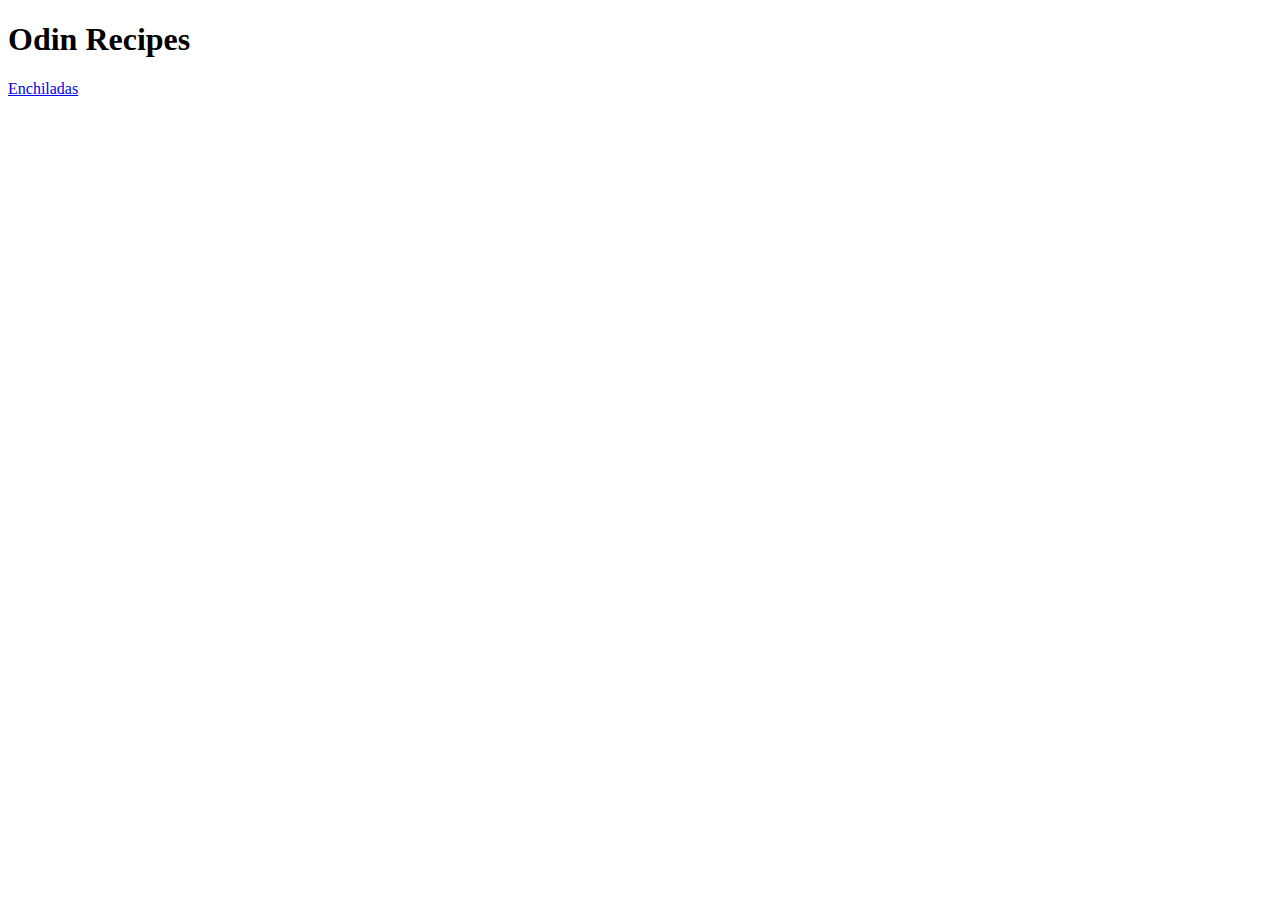
==== index.html @ 24d1fce4 "index.html" ====
<!DOCTYPE html>
<html lang="en">
<html>
    <head>
        <meta charset="utf-8">
        <title>Odin Recipes</title>
    </head>
    <body>
        <h1>Odin Recipes</h1>
        <a href="recipes/enchiladas.html">Enchiladas</a>
    </body>        
</html>
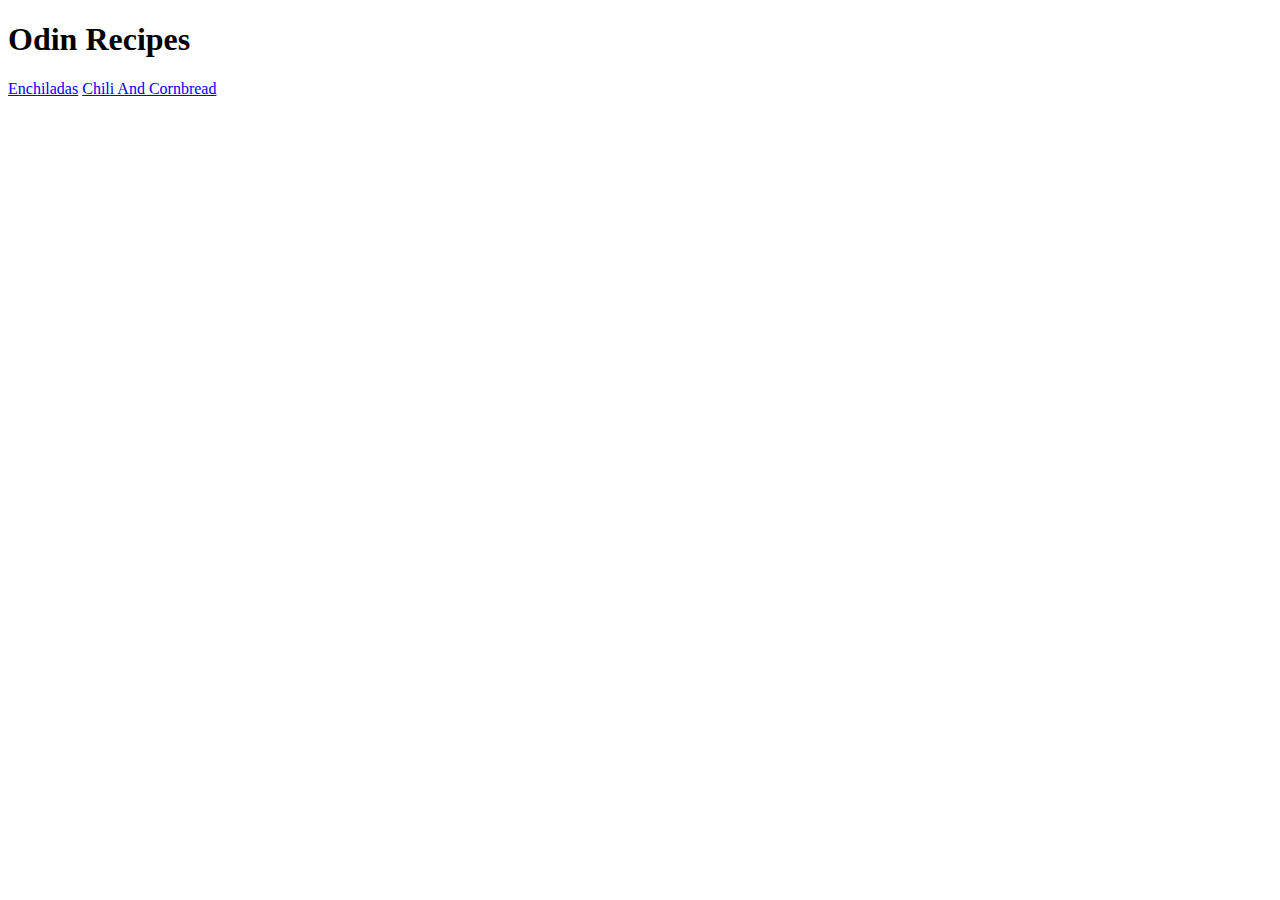
==== commit 45bb0152: "Add index.html" ====
--- a/index.html
+++ b/index.html
@@ -8,6 +8,7 @@
     <body>
         <h1>Odin Recipes</h1>
         <a href="recipes/enchiladas.html">Enchiladas</a>
+        <a href="recipes/ChiliAndCornbread.html">Chili And Cornbread</a>
     </body>        
 </html>    
 
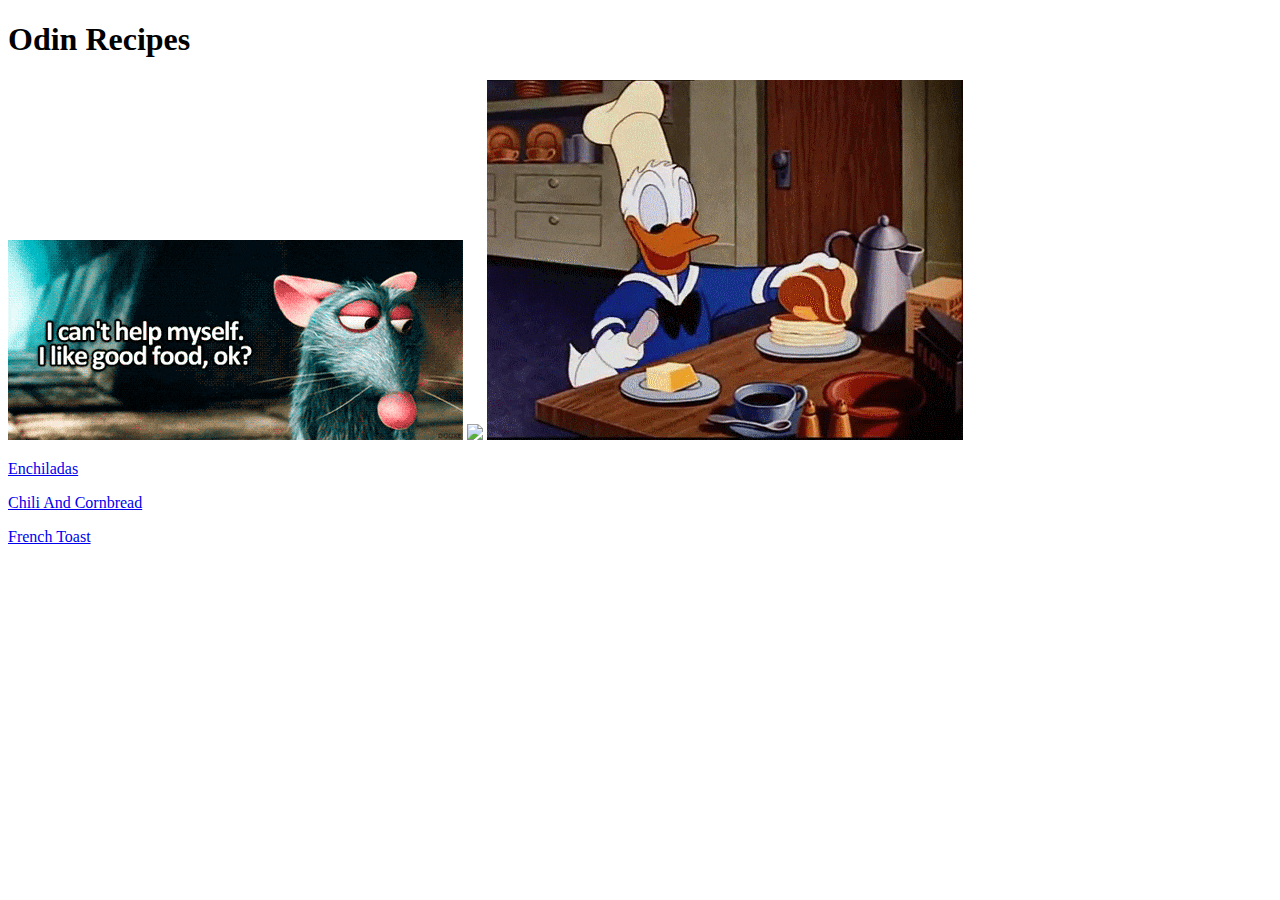
==== commit 74ef15ef: "Add README.md and images/Foodie.gif" ====
--- a/index.html
+++ b/index.html
@@ -7,8 +7,12 @@
     </head>
     <body>
         <h1>Odin Recipes</h1>
-        <a href="recipes/enchiladas.html">Enchiladas</a>
-        <a href="recipes/ChiliAndCornbread.html">Chili And Cornbread</a>
+        <img src="images/Foodie.gif">
+        <img src="images/Foodie_2.gif">
+        <img src="images/Foodie_3.gif">
+        <p><a href="recipes/enchiladas.html">Enchiladas</a></p>
+        <p><a href="recipes/ChiliAndCornbread.html">Chili And Cornbread</a></p>
+        <p><a href="recipes/FrenchToast.html">French Toast</a></p>
     </body>        
 </html>    
 
@@ -24,3 +28,5 @@
 
 
 
+
+
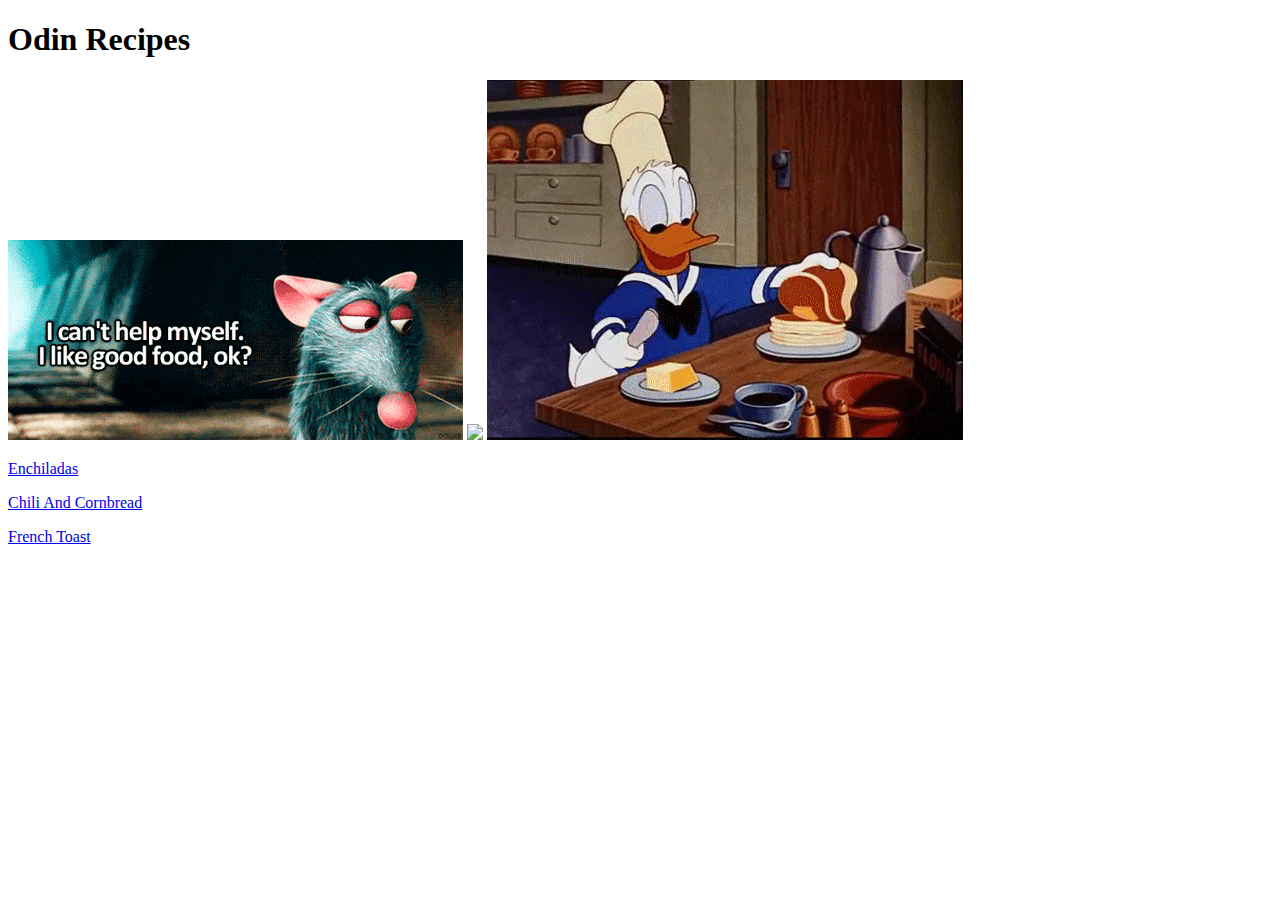
==== commit 8bc25d1a: "Create style.css and add link to index.html file" ====
--- a/index.html
+++ b/index.html
@@ -4,17 +4,21 @@
     <head>
         <meta charset="utf-8">
         <title>Odin Recipes</title>
+        <link rel="stylesheet" href="recipes/enchiladas.html/ChiliAndCornbread.html/FrenchToast.html/styles.css">  
     </head>
-    <body>
-        <h1>Odin Recipes</h1>
+    <!--Add links for recipe pages and included images for homepage-->
+    <body class="index">
+        <h1 class="odin">Odin Recipes</h1>
         <img src="images/Foodie.gif">
         <img src="images/Foodie_2.gif">
         <img src="images/Foodie_3.gif">
-        <p><a href="recipes/enchiladas.html">Enchiladas</a></p>
-        <p><a href="recipes/ChiliAndCornbread.html">Chili And Cornbread</a></p>
-        <p><a href="recipes/FrenchToast.html">French Toast</a></p>
+        <p class="center"><a class="follow-er" href="recipes/enchiladas.html">Enchiladas</a></p>
+        <p class="center"><a class="follow-er" href="recipes/ChiliAndCornbread.html">Chili And Cornbread</a></p>
+        <p class="center"><a class="follow-er" href="recipes/FrenchToast.html">French Toast</a></p>
     </body>        
 </html>    
+
+ 
 
 
 
@@ -28,5 +32,3 @@
 
 
 
-
-
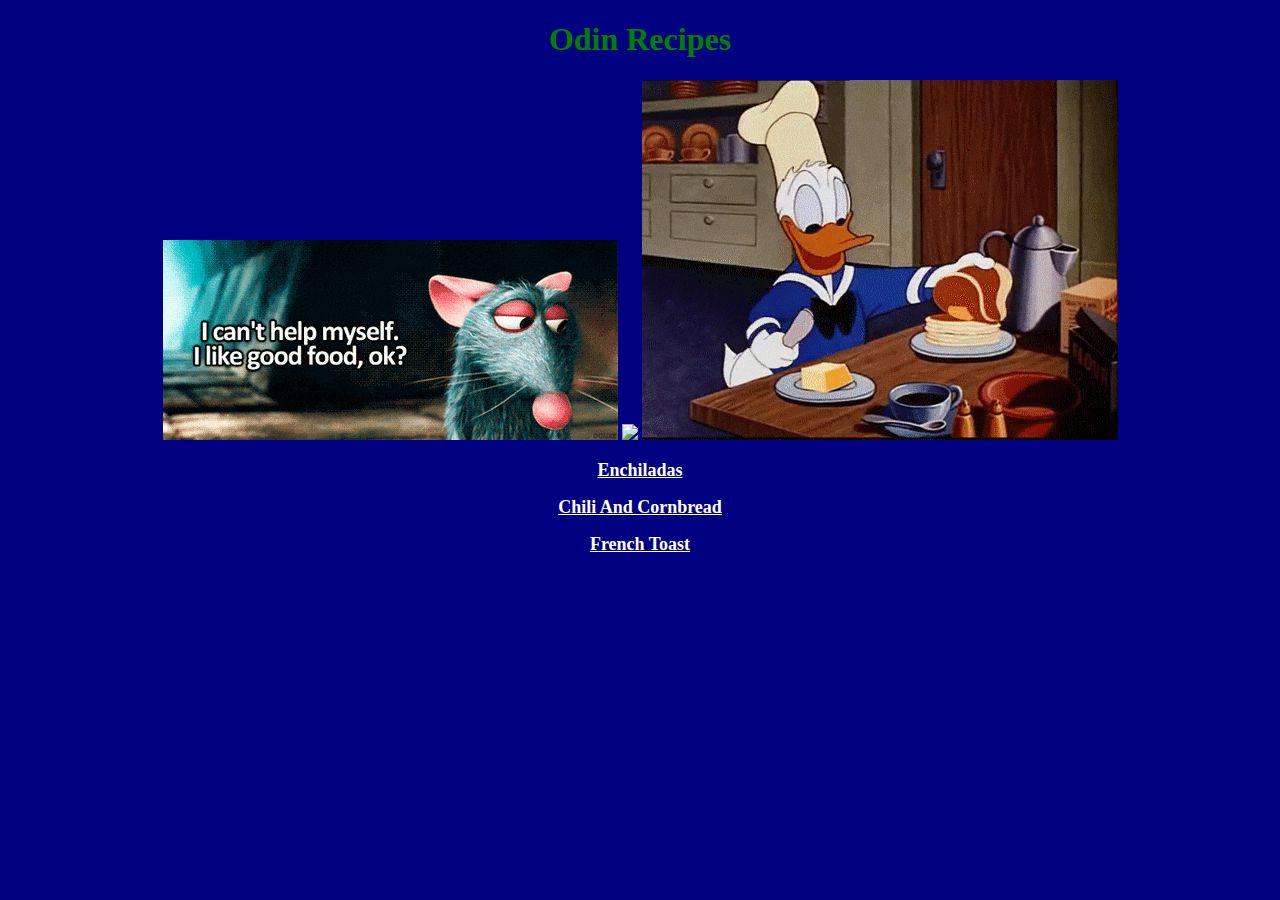
==== commit 6655d76f: "update index.html file to link to  style.css" ====
--- a/index.html
+++ b/index.html
@@ -4,7 +4,7 @@
     <head>
         <meta charset="utf-8">
         <title>Odin Recipes</title>
-        <link rel="stylesheet" href="recipes/enchiladas.html/ChiliAndCornbread.html/FrenchToast.html/styles.css">  
+        <link rel="stylesheet" href="styles.css">  
     </head>
     <!--Add links for recipe pages and included images for homepage-->
     <body class="index">
--- a/styles.css
+++ b/styles.css
@@ -0,0 +1,30 @@
+body.index {
+    background-color: navy;
+}
+
+.odin {
+    color: green;
+    font-weight: bold;
+    font-family: Cambria, Cochin, Georgia, Times, 'Times New Roman', serif;
+    text-align: center;
+    
+}
+
+.follow-er {
+    color: white;
+    font-size: large;
+    font-weight: bold;
+}
+
+body, .center {
+    text-align: center;
+}
+
+.enchiladas {
+    background-color: green;
+    color: yellow;
+}
+
+
+
+
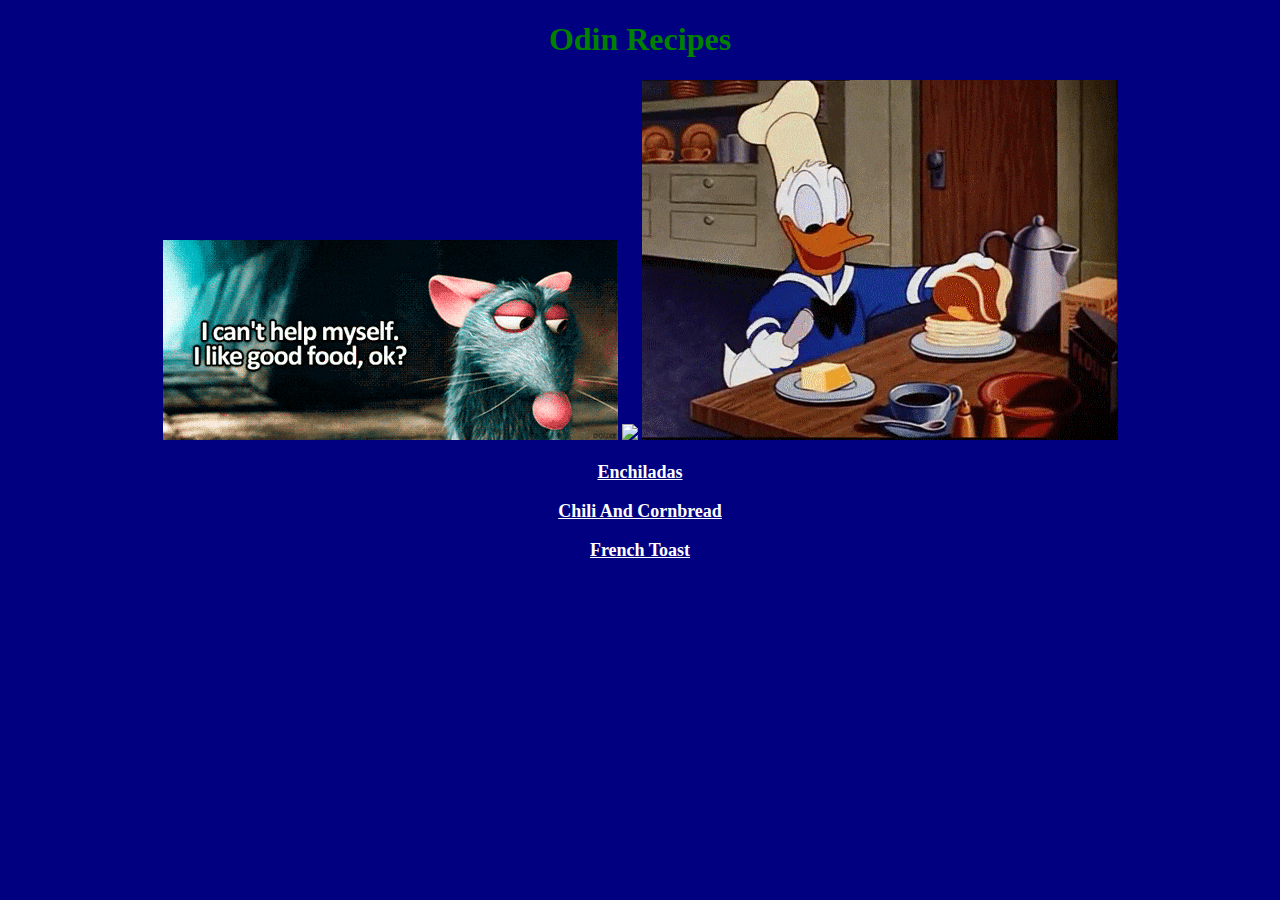
==== commit 53dcc2de: "add style to recipes pages" ====
--- a/index.html
+++ b/index.html
@@ -12,9 +12,9 @@
         <img src="images/Foodie.gif">
         <img src="images/Foodie_2.gif">
         <img src="images/Foodie_3.gif">
-        <p class="center"><a class="follow-er" href="recipes/enchiladas.html">Enchiladas</a></p>
-        <p class="center"><a class="follow-er" href="recipes/ChiliAndCornbread.html">Chili And Cornbread</a></p>
-        <p class="center"><a class="follow-er" href="recipes/FrenchToast.html">French Toast</a></p>
+        <p><a class="follow-er" href="recipes/enchiladas.html">Enchiladas</a></p>
+        <p><a class="follow-er" href="recipes/ChiliAndCornbread.html">Chili And Cornbread</a></p>
+        <p><a class="follow-er" href="recipes/FrenchToast.html">French Toast</a></p>
     </body>        
 </html>    
 
--- a/styles.css
+++ b/styles.css
@@ -1,30 +1,33 @@
-body.index {
+.index,.odin {
     background-color: navy;
-}
-
-.odin {
     color: green;
     font-weight: bold;
-    font-family: Cambria, Cochin, Georgia, Times, 'Times New Roman', serif;
     text-align: center;
+    }
     
-}
-
-.follow-er {
-    color: white;
+ p,.follow-er {
+    color: rgb(255, 255, 255);
     font-size: large;
     font-weight: bold;
-}
-
-body, .center {
     text-align: center;
 }
 
 .enchiladas {
-    background-color: green;
-    color: yellow;
+background-color: tan;
+color: black;
+font-size: large;
 }
 
+.enchi {
+    text-align: left;
+}
 
+.chili {
+    background-color: gold;
+    font-size: large;
+}
 
-
+.french {
+    background-color: aquamarine;
+    font-size: large;
+}
